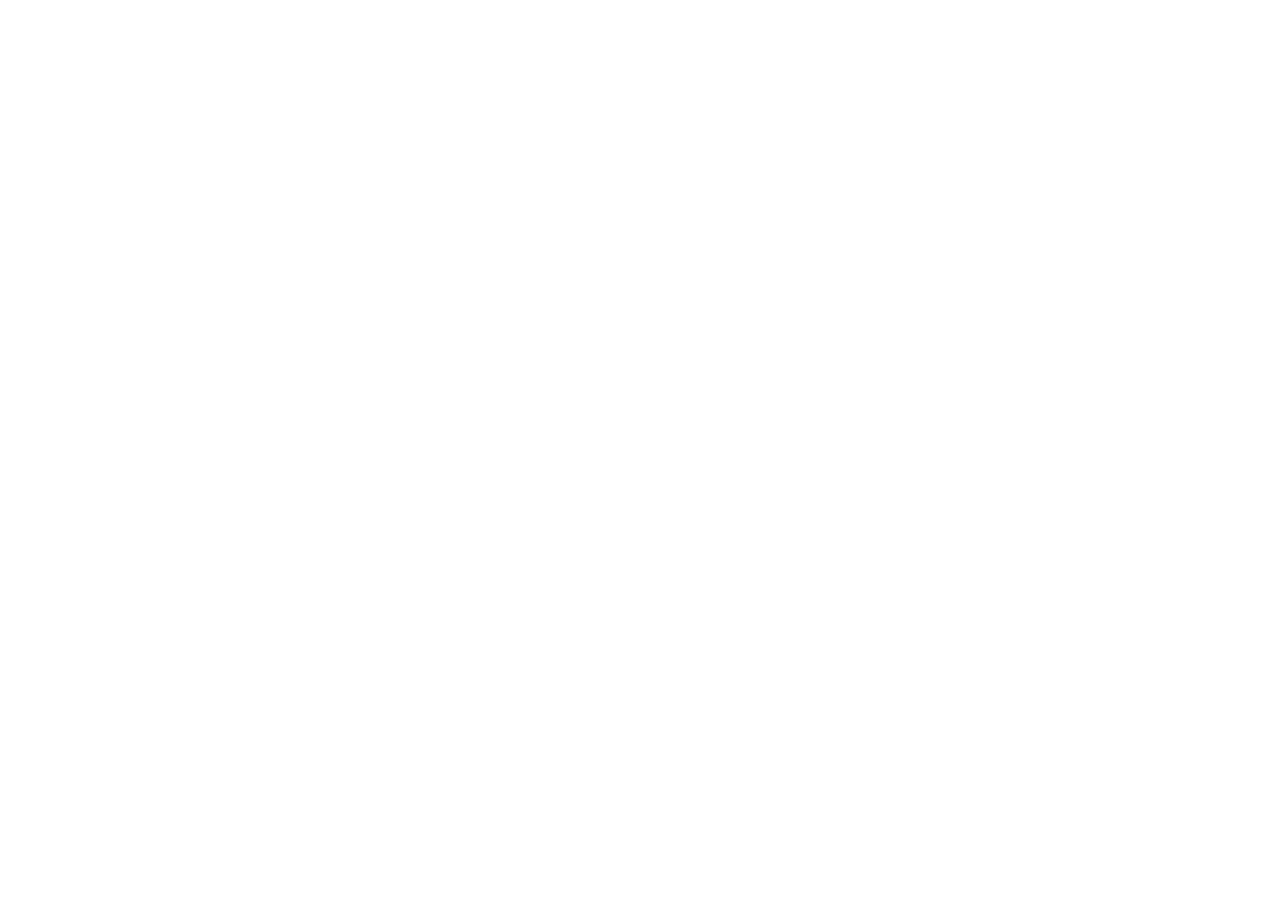
==== detail.html @ 39b7250e "userA_commit_detail.html" ====
<!doctype html>
<html lang="en">

<head>
  <title>Detail</title>
  <!-- Required meta tags -->
  <meta charset="utf-8">
  <meta name="viewport" content="width=device-width, initial-scale=1, shrink-to-fit=no">

  <!-- Bootstrap CSS v5.2.1 -->
  <link href="https://cdn.jsdelivr.net/npm/bootstrap@5.2.1/dist/css/bootstrap.min.css" rel="stylesheet"
    integrity="sha384-iYQeCzEYFbKjA/T2uDLTpkwGzCiq6soy8tYaI1GyVh/UjpbCx/TYkiZhlZB6+fzT" crossorigin="anonymous">

</head>

<body>
  <header>
    <!-- place navbar here -->
  </header>
  <main>

  </main>
  <footer>
    <!-- place footer here -->
  </footer>
  <!-- Bootstrap JavaScript Libraries -->
  <script src="https://cdn.jsdelivr.net/npm/@popperjs/core@2.11.6/dist/umd/popper.min.js"
    integrity="sha384-oBqDVmMz9ATKxIep9tiCxS/Z9fNfEXiDAYTujMAeBAsjFuCZSmKbSSUnQlmh/jp3" crossorigin="anonymous">
  </script>

  <script src="https://cdn.jsdelivr.net/npm/bootstrap@5.2.1/dist/js/bootstrap.min.js"
    integrity="sha384-7VPbUDkoPSGFnVtYi0QogXtr74QeVeeIs99Qfg5YCF+TidwNdjvaKZX19NZ/e6oz" crossorigin="anonymous">
  </script>
</body>

</html>
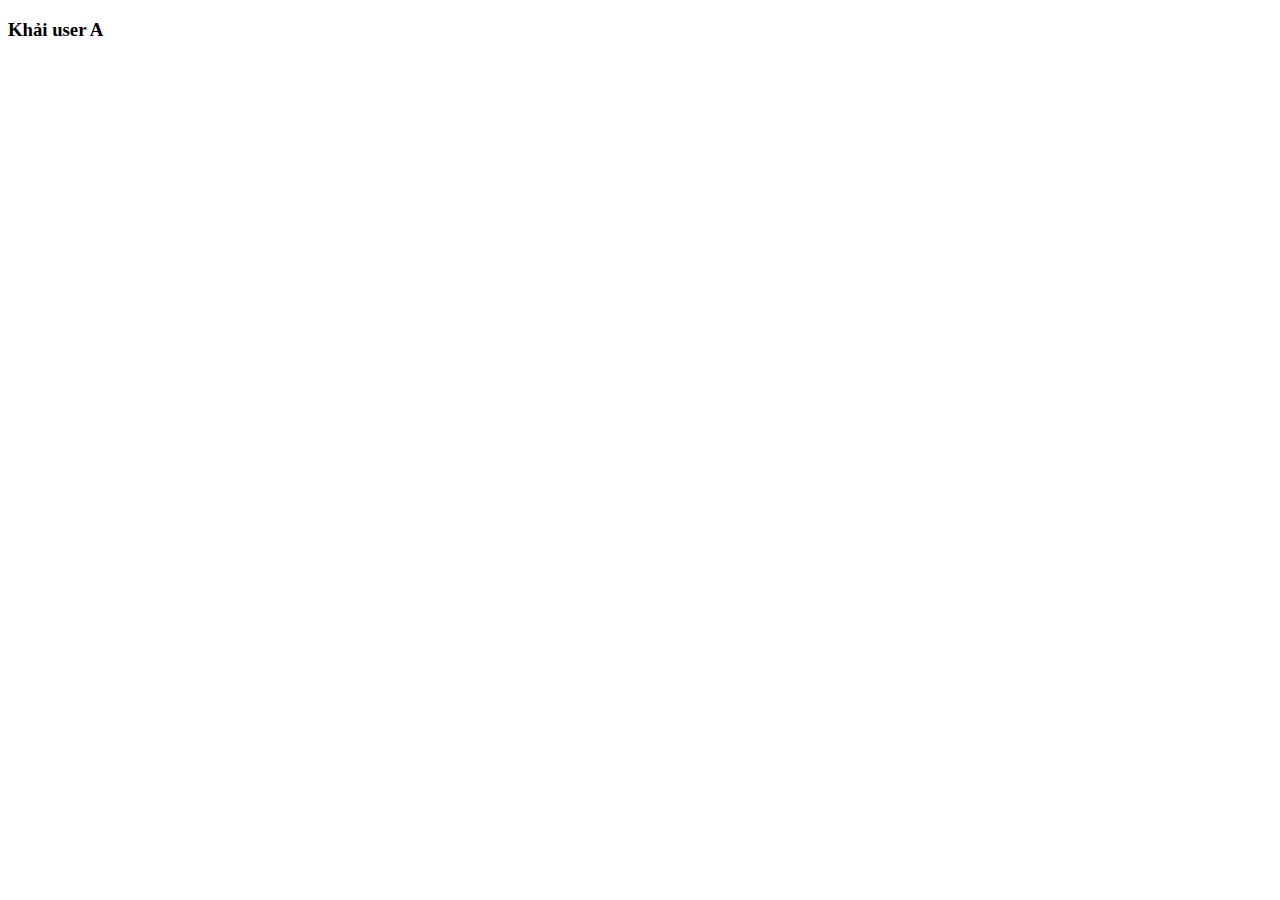
==== commit dff6baef: "dp" ====
--- a/detail.html
+++ b/detail.html
@@ -15,7 +15,7 @@
 
 <body>
   <header>
-    <!-- place navbar here -->
+    <h3>Khải user A</h3>
   </header>
   <main>
 
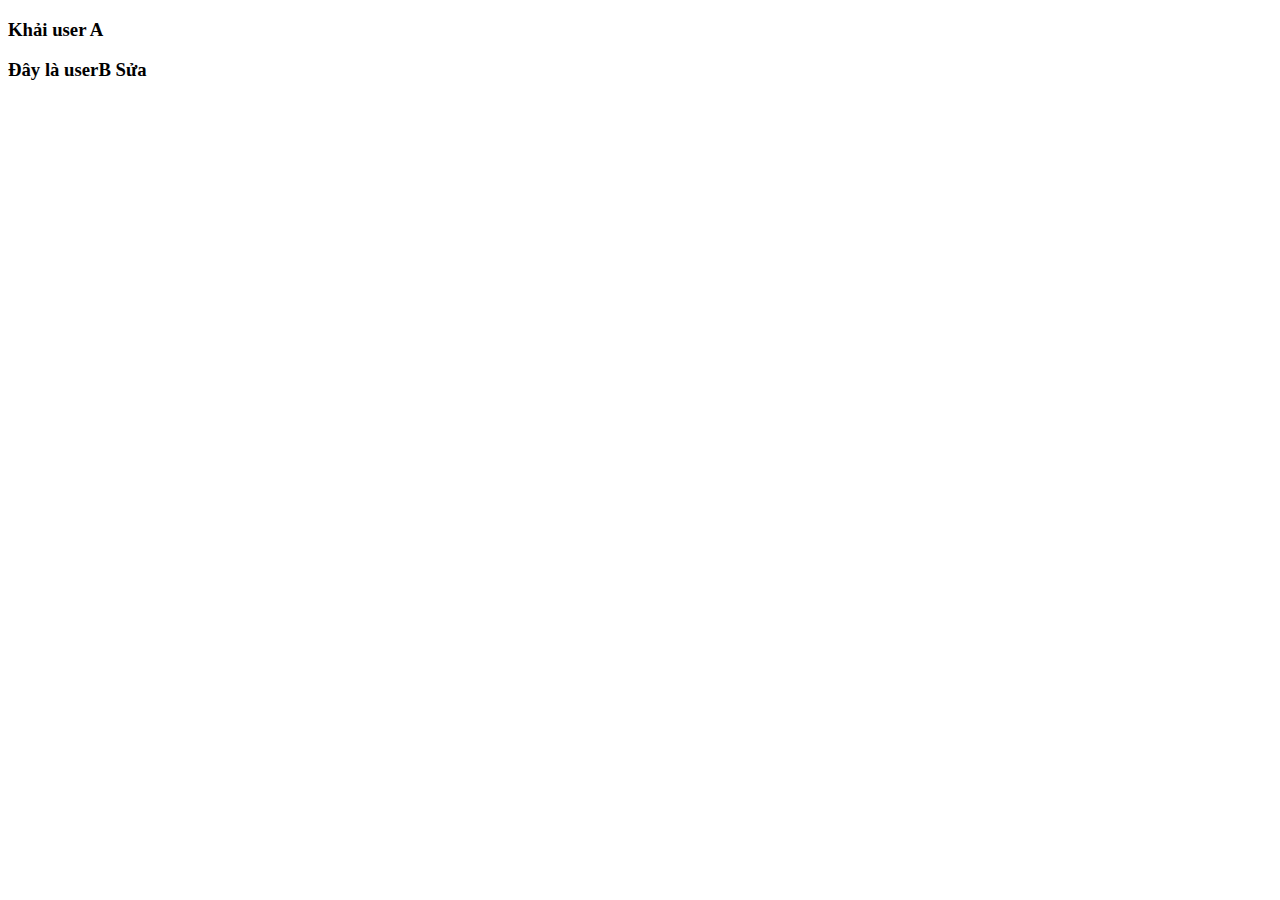
==== commit 96f8e184: "merge code" ====
--- a/detail.html
+++ b/detail.html
@@ -16,6 +16,7 @@
 <body>
   <header>
     <h3>Khải user A</h3>
+    <h3>Đây là userB Sửa</h3>
   </header>
   <main>
 
